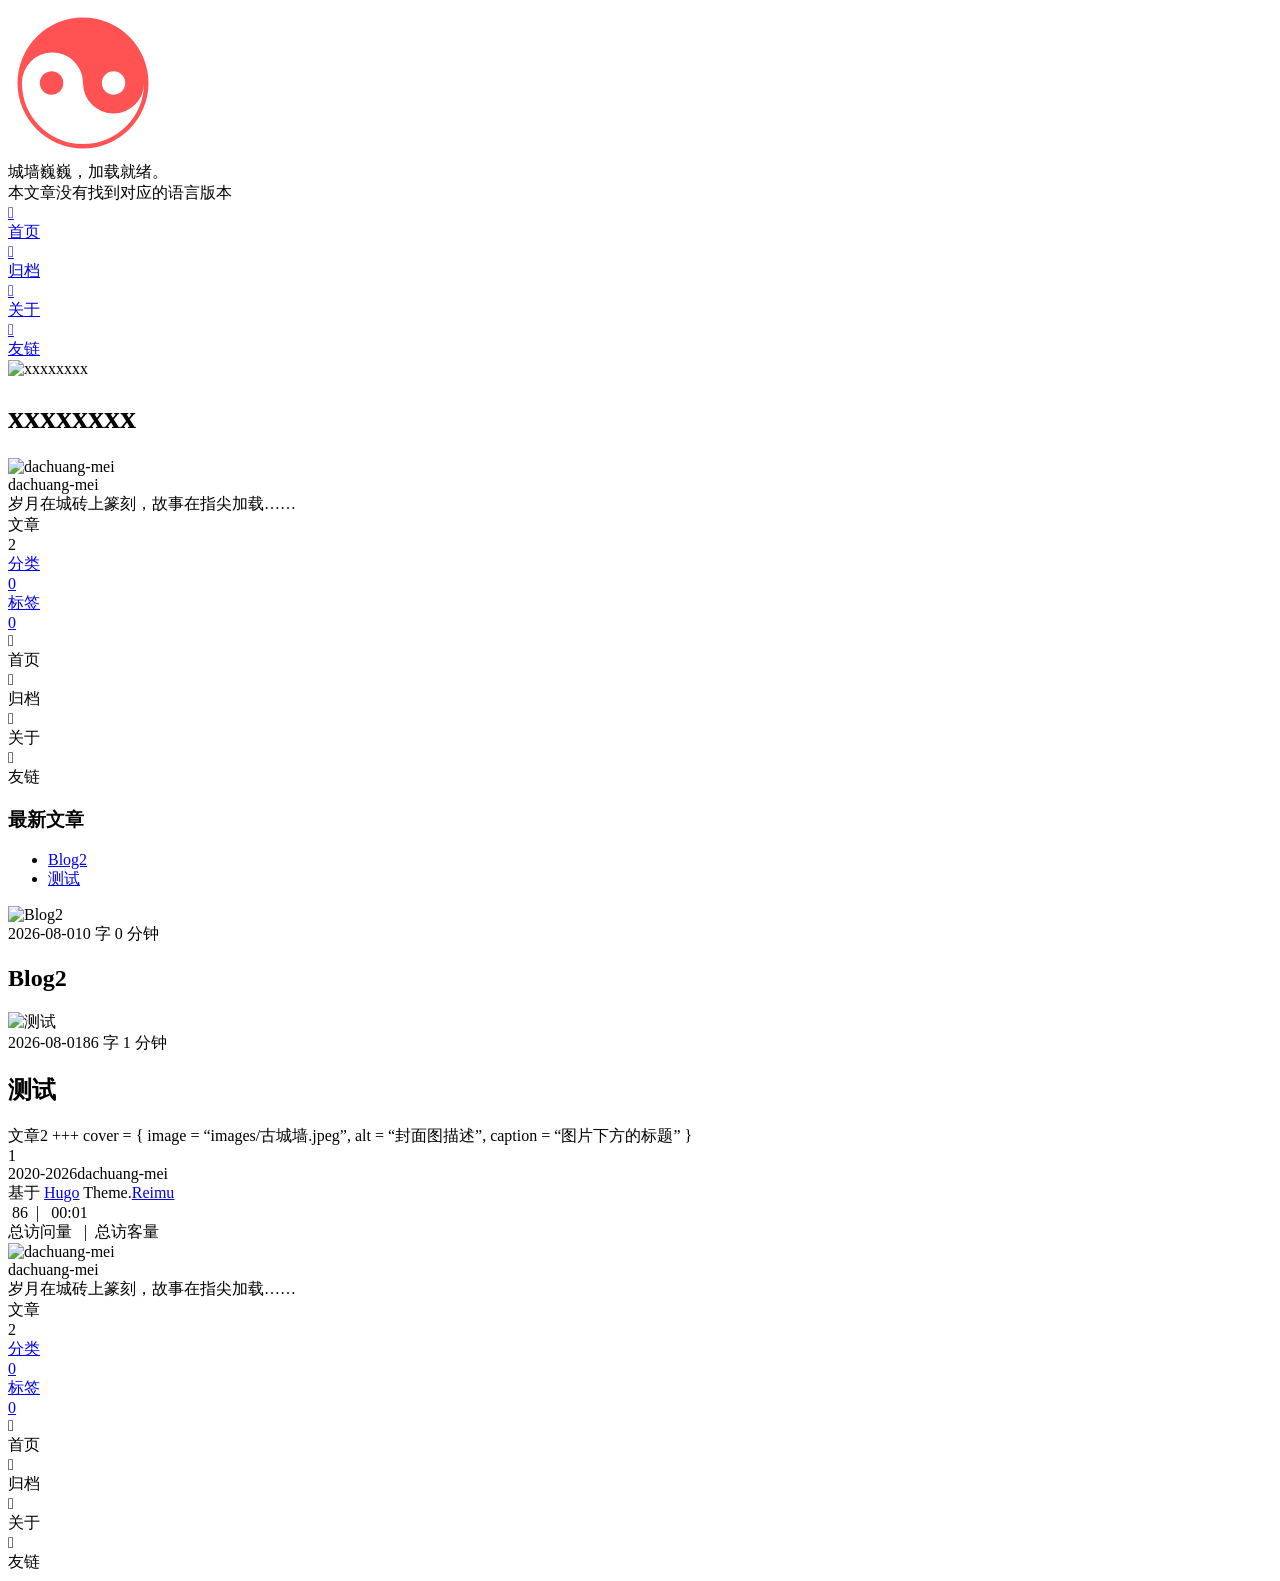
==== index.html @ aeec183c "update" ====
<!doctype html>
<html
  lang="zh-CN" 
  data-theme-mode="auto"
  >
  <head>
	<meta name="generator" content="Hugo 0.164.0"><script src="/livereload.js?mindelay=10&amp;v=2&amp;port=1313&amp;path=livereload" data-no-instant defer></script><meta charset="utf-8" />
<meta
  name="viewport"
  content="width=device-width, initial-scale=1, shrink-to-fit=no"
/><title>
  xxxxxxxx
</title>
<meta name="description" content="岁月在城砖上篆刻，故事在指尖加载……"/><script>
  window.siteConfig = JSON.parse("{\"anchor\":{\"auto\":{\"enable\":false,\"length\":60},\"explicit\":{\"enable\":false,\"marker\":\"{#anchor-\",\"prefix\":\"anchor-\"}},\"anchor_icon\":null,\"base\":\"http://localhost:1313/\",\"clipboard\":{\"copyright\":{\"count\":50,\"enable\":false,\"license_type\":\"by-nc-sa\"},\"fail\":{\"en\":\"Copy failed (ﾟ⊿ﾟ)ﾂ\",\"ja\":\"コピー失敗 (ﾟ⊿ﾟ)ﾂ\",\"pt-br\":\"Falha ao copiar (ﾟ⊿ﾟ)ﾂ\",\"zh-cn\":\"复制失败 (ﾟ⊿ﾟ)ﾂ\",\"zh-tw\":\"複製失敗 (ﾟ⊿ﾟ)ﾂ\"},\"success\":{\"en\":\"Copy successfully (*^▽^*)\",\"ja\":\"コピー成功 (*^▽^*)\",\"pt-br\":\"Copiado com sucesso (*^▽^*)\",\"zh-cn\":\"复制成功 (*^▽^*)\",\"zh-tw\":\"複製成功 (*^▽^*)\"}},\"code_block\":{\"expand\":true},\"icon_font\":\"4552607_ex15nbittbh\",\"outdate\":{\"daysago\":180,\"enable\":false,\"message\":{\"en\":\"This article was last updated on {time}. Please note that the content may no longer be applicable.\",\"ja\":\"この記事は最終更新日：{time}。記載内容が現在有効でない可能性がありますのでご注意ください。\",\"pt-br\":\"Este artigo foi atualizado pela última vez em {time}. Observe que o conteúdo pode não ser mais aplicável.\",\"zh-cn\":\"本文最后更新于 {time}，请注意文中内容可能已不适用。\",\"zh-tw\":\"本文最後更新於 {time}，請注意文中內容可能已不適用。\"}}}");
  
</script>
<link rel="preconnect" href="https://fonts.gstatic.com" crossorigin />
<link
  rel="preload"
  as="style"
  href="https://fonts.googleapis.com/css?family=Mulish:400,400italic,700,700italic%7cNoto%20Serif%20SC:400,400italic,700,700italic%7c&amp;display=swap"
/>
<link
  rel="stylesheet"
  href="https://fonts.googleapis.com/css?family=Mulish:400,400italic,700,700italic%7cNoto%20Serif%20SC:400,400italic,700,700italic%7c&amp;display=swap"
  media="print"
  onload="this.media='all'"
/>
<link
    rel="preload"
    href="//at.alicdn.com/t/c/font_4552607_ex15nbittbh.woff2"
    as="font"
    type="font/woff2"
    crossorigin="anonymous"
  /><link rel="stylesheet" href="/css/loader.css" /><meta property="og:type" content="website" />
  <meta property="og:title" content="xxxxxxxx" />
  <meta
    property="og:description"
    content="岁月在城砖上篆刻，故事在指尖加载……"
  />
  <meta property="og:url" content="http://localhost:1313/" />
  <meta
    property="og:site_name"
    content="xxxxxxxx"
  />
  <meta property="og:image" content="https://q4.itc.cn/images01/20250901/334c222cbc1045aaa2d8e70859b1a42d.jpeg" />
  <meta property="article:author" content="dachuang-mei" />
  <meta property="article:published_time" content="2026-08-01T15:26:48&#43;08:00" />
  <meta property="article:modified_time" content="2026-09-01T20:12:52&#43;08:00" /><meta name="twitter:card" content="summary" /><meta name="twitter:image" content="https://q4.itc.cn/images01/20250901/334c222cbc1045aaa2d8e70859b1a42d.jpeg" /><link rel="alternate" type="application/rss+xml" href="http://localhost:1313/index.xml" title="xxxxxxxx">
<link rel="shortcut icon" href="/favicon.ico"><link rel="stylesheet" href="/css/main.css" /><link
    rel="preload"
    as="style"
    href="https://npm.webcache.cn/photoswipe@5.4.4/dist/photoswipe.css"
    integrity="sha384-IfxC36XL/toUyJ939C73PcgMuRzAZuIzZxE38drsmO5p6jD7ei&#43;Zx/1oA/0l8ysE" crossorigin="anonymous"
    onload="this.onload=null;this.rel='stylesheet'"
  /><link
    rel="preload"
    as="style"
    href="https://npm.webcache.cn/katex@0.16.24/dist/katex.min.css"
    integrity="sha384-tTgKLjMYmJr94v8qu2PE5MUGSMbyN2xiH266JUB3gpm8vnnJywd1dWSOEfrFz&#43;YI" crossorigin="anonymous"
    onload="this.onload=null;this.rel='stylesheet'"
  /><script
    src="https://npm.webcache.cn/pace-js@1.2.4/pace.min.js"
    
    
    
    
    integrity="sha384-k6YtvFUEIuEFBdrLKJ3YAUbBki333tj1CSUisai5Cswsg9wcLNaPzsTHDswp4Az8" crossorigin="anonymous"></script><link
    rel="stylesheet"
    href="https://npm.webcache.cn/@reimujs/aos@0.1.2/dist/aos.css"
    integrity="sha384-GMRP93c6Hkz9JVKGAuRR3nTS7M07RwPgTFenXiosjq2VbVgvdDNcz1g6Mkj8AONa" crossorigin="anonymous"/></head>
  <body><div id='loader'>
    <div class="loading-left-bg loading-bg"></div>
    <div class="loading-right-bg loading-bg"></div>
    <div class="spinner-box">
      <div class="loading-taichi rotate"><svg width="150" height="150" viewBox="0 0 1024 1024" class="icon" version="1.1" xmlns="https://www.w3.org/2000/svg" shape-rendering="geometricPrecision">
            <path d="M303.5 432A80 80 0 0 1 291.5 592A80 80 0 0 1 303.5 432z" fill="var(--red-1, #ff5252)" />
            <path d="M512 65A447 447 0 0 1 512 959L512 929A417 417 0 0 0 512 95A417 417 0 0 0 512 929L512 959A447 447 0 0 1 512 65z 
          M512 95A417 417 0 0 1 929 512A208.5 208.5 0 0 1 720.5 720.5L720.5 592A80 80 0 0 0 720.5 432A80 80 0 0 0 720.5 592L720.5 720.5A208.5 208.5 0 0 1 512 512A208.5 208.5 0 0 0 303.5 303.5A208.5 208.5 0 0 0 95 512A417 417 0 0 1 512 95z" fill="var(--red-1, #ff5252)" />
          </svg></div><div class="loading-word">城墙巍巍，加载就绪。</div>
    </div>
  </div>
  </div>
  <script>
    var time = null;
    var loaderEl = document.getElementById('loader');
    var startLoading = () => {
      time = Date.now();
      loaderEl.classList.remove("loading");
    }
    var hideLoader = () => {
      document.body.style.overflow = 'auto';
      loader.classList.add('loading');
    };

    var endLoading = () => {
      if (!time) {
        hideLoader();
      } else {
        if (Date.now() - time > 500) {
          time = null;
          hideLoader();
        } else {
          setTimeout(endLoading, 500 - (Date.now() - time));
          time = null;
        }
      }
    }
    window.addEventListener('DOMContentLoaded', endLoading);
    loaderEl.addEventListener('click', endLoading);
  </script><div id="copy-tooltip"></div>
<div id="lang-tooltip">
本文章没有找到对应的语言版本
</div>
<div id="heatmap-tooltip"></div><div id="container">
      <div id="wrap"><div id="header-nav">
  <nav id="main-nav" aria-label="Primary navigation"><a class="main-nav-link-wrap" href="/"><div class='main-nav-icon icon '>&#xe632;</div><span class="main-nav-link">首页</span>
      </a><a class="main-nav-link-wrap" href="/archives"><div class='main-nav-icon icon '>&#xe63D;</div><span class="main-nav-link">归档</span>
      </a><a class="main-nav-link-wrap" href="/about"><div class='main-nav-icon icon '>&#xe633;</div><span class="main-nav-link">关于</span>
      </a><a class="main-nav-link-wrap" href="/friend"><div class='main-nav-icon icon '>&#xe639;</div><span class="main-nav-link">友链</span>
      </a><a id="main-nav-toggle" class="nav-icon" aria-label="Toggle navigation" role="button"></a>
  </nav>
  <nav id="sub-nav" aria-label="Secondary navigation"><a id="nav-rss-link" class="nav-icon" href="/index.xml" title="RSS 订阅" aria-label="RSS 订阅" target="_blank"></a></nav></div>
<header id="header" aria-label="Site header"><picture></picture><img  fetchpriority="high" src="https://q4.itc.cn/images01/20250901/334c222cbc1045aaa2d8e70859b1a42d.jpeg" alt="xxxxxxxx"><div id="header-outer">
    <div id="header-title"><span id="logo">
            <h1 data-aos="slide-up">xxxxxxxx</h1>
          </span><h2 id="subtitle-wrap" data-aos="slide-down"><span id="subtitle"><span></span></span></h2></div>
  </div>
</header><div id="content"
          aria-label="Page content"
          class="sidebar-left"
            ><aside id="sidebar" aria-label="Sidebar"><div class="sidebar-wrapper-container "><div class="sidebar-wrapper">
    <div
      class="sidebar-wrap"
      data-aos="fade-up"
    ><div class="sidebar-author">
  <img
    data-src="/avatar/avatar.webp"
    data-sizes="auto"
    alt="dachuang-mei"
    class="lazyload"
  />
  <div class="sidebar-author-name">dachuang-mei</div>
  <div class="sidebar-description">岁月在城砖上篆刻，故事在指尖加载……</div>
</div>
<div class="sidebar-state">
  <div class="sidebar-state-article">
    <div>文章</div><div class="sidebar-state-number">2</div>
  </div>
  <a class="sidebar-state-category" href="/categories/" aria-label="sidebar-state-category-link">
    <div>分类</div>
    <div class="sidebar-state-number">
      0
    </div>
  </a>
  <a class="sidebar-state-tag" href="/tags/" aria-label="sidebar-state-tag-link">
    <div>标签</div>
    <div class="sidebar-state-number">0</div>
  </a>
</div>
<div class="sidebar-social" ><div class="icon-weixin sidebar-social-icon">
        <a
          href="xxxxxx"
          itemprop="url"
          target="_blank"
          aria-label="weixin"
          rel="noopener nofollow noreferrer"
        ></a>
      </div></div><div class="sidebar-menu"><div class="sidebar-menu-link-wrap">
      <a
        class="sidebar-menu-link-dummy"
        href="/"
        aria-label="首页"
      ></a><div class='sidebar-menu-icon icon '>&#xe632;</div><div class="sidebar-menu-link">首页</div>
    </div><div class="sidebar-menu-link-wrap">
      <a
        class="sidebar-menu-link-dummy"
        href="/archives"
        aria-label="归档"
      ></a><div class='sidebar-menu-icon icon '>&#xe63D;</div><div class="sidebar-menu-link">归档</div>
    </div><div class="sidebar-menu-link-wrap">
      <a
        class="sidebar-menu-link-dummy"
        href="/about"
        aria-label="关于"
      ></a><div class='sidebar-menu-icon icon '>&#xe633;</div><div class="sidebar-menu-link">关于</div>
    </div><div class="sidebar-menu-link-wrap">
      <a
        class="sidebar-menu-link-dummy"
        href="/friend"
        aria-label="友链"
      ></a><div class='sidebar-menu-icon icon '>&#xe639;</div><div class="sidebar-menu-link">友链</div>
    </div></div></div>
  </div><div class="sidebar-widget"><div class="widget-wrapper">
    <div
      class="widget-wrap"
      data-aos="fade-up"
    >
      <h3 class="widget-title">最新文章</h3>
      <div class="widget">
        <ul><li>
              <a href="/post/blog2/" title="Blog2">Blog2</a>
            </li><li>
              <a href="/post/blog1/" title="测试">测试</a>
            </li></ul>
      </div>
    </div>
  </div></div></div></aside>
<section id="main" aria-label="Main content"><div class="post-wrapper">
  <div
    class="
      post-wrap left
    "
    data-aos="fade-up"
  ><a
        class="post-link"
        href="/post/blog2/"
        aria-label="Blog2"
        title="Blog2"
      >
      </a><div
      class="
        post-cover left
      "
    ><img
            data-src="https://d-sketon.top/img/_backwebp/bg1.webp"
            data-sizes="auto"
            alt="Blog2"
            class="lazyload"
          /></div>
    <div class="post-info">
      <div class="post-meta">
        <span
          ><span class="icon-calendar"></span
          >2026-08-01</span
        ><span
          ><span class="icon-pencil"></span
          >0 字</span
        >
        <span
          ><span class="icon-clock"></span
          >0 分钟</span
        >
      </div>
      <h2 class="post-title">Blog2</h2>
      <article class="post-article"></article>
    </div>
  </div>
</div>
<div class="post-wrapper">
  <div
    class="
      post-wrap right
    "
    data-aos="fade-up"
  ><a
        class="post-link"
        href="/post/blog1/"
        aria-label="测试"
        title="测试"
      >
      </a><div
      class="
        post-cover right
      "
    ><img
            data-src="https://d-sketon.top/img/_backwebp/bg1.webp"
            data-sizes="auto"
            alt="测试"
            class="lazyload"
          /></div>
    <div class="post-info">
      <div class="post-meta">
        <span
          ><span class="icon-calendar"></span
          >2026-08-01</span
        ><span
          ><span class="icon-pencil"></span
          >86 字</span
        >
        <span
          ><span class="icon-clock"></span
          >1 分钟</span
        >
      </div>
      <h2 class="post-title">测试</h2>
      <article class="post-article">文章2
+++
cover = { image = &ldquo;images/古城墙.jpeg&rdquo;, alt = &ldquo;封面图描述&rdquo;, caption = &ldquo;图片下方的标题&rdquo; }
</article>
    </div>
  </div>
</div>
<nav id="page-nav" aria-label="Pagination navigation" data-aos="fade-up"><span class="page-number current">1</span></nav>
</section>
        </div><footer id="footer" aria-label="Site footer">
  <div style="width: 100%; overflow: hidden">
    <div class="footer-line"></div>
  </div>
  <div id="footer-info"><div>
      <span class="icon-copyright"></span>2020-2026<span class="footer-info-sep rotate"></span>dachuang-mei
    </div><div>
        基于&nbsp;<a
          href="https://gohugo.io/"
          target="_blank"
          rel="noopener nofollow noreferrer"
          >Hugo</a
        >&nbsp;Theme.<a
          href="https://github.com/D-Sketon/hugo-theme-reimu"
          target="_blank"
          rel="noopener nofollow noreferrer"
          >Reimu</a
        >
      </div><div>
        <span class="icon-brush"
          >&nbsp;86</span
        >
        &nbsp;|&nbsp;
        <span class="icon-coffee">&nbsp;00:01</span>
      </div><div>
        <span class="icon-eye"></span>
        <span id="busuanzi_container_site_pv"
          >总访问量&nbsp;<span
            id="busuanzi_value_site_pv"
          ></span
        ></span>
        &nbsp;|&nbsp;
        <span class="icon-user"></span>
        <span id="busuanzi_container_site_uv"
          >总访客量&nbsp;<span
            id="busuanzi_value_site_uv"
          ></span
        ></span>
      </div></div>
</footer>
<div class="sidebar-top">
            <div class="sidebar-top-taichi rotate"></div>
            <div class="arrow-up"></div>
          </div><div id="mask" class="hide"></div>
      </div><nav id="mobile-nav" aria-label="Mobile navigation">
  <div class="sidebar-wrap"><div class="sidebar-author">
  <img
    data-src="/avatar/avatar.webp"
    data-sizes="auto"
    alt="dachuang-mei"
    class="lazyload"
  />
  <div class="sidebar-author-name">dachuang-mei</div>
  <div class="sidebar-description">岁月在城砖上篆刻，故事在指尖加载……</div>
</div>
<div class="sidebar-state">
  <div class="sidebar-state-article">
    <div>文章</div><div class="sidebar-state-number">2</div>
  </div>
  <a class="sidebar-state-category" href="/categories/" aria-label="sidebar-state-category-link">
    <div>分类</div>
    <div class="sidebar-state-number">
      0
    </div>
  </a>
  <a class="sidebar-state-tag" href="/tags/" aria-label="sidebar-state-tag-link">
    <div>标签</div>
    <div class="sidebar-state-number">0</div>
  </a>
</div>
<div class="sidebar-social" ><div class="icon-weixin sidebar-social-icon">
        <a
          href="xxxxxx"
          itemprop="url"
          target="_blank"
          aria-label="weixin"
          rel="noopener nofollow noreferrer"
        ></a>
      </div></div><div class="sidebar-menu"><div class="sidebar-menu-link-wrap">
      <a
        class="sidebar-menu-link-dummy"
        href="/"
        aria-label="首页"
      ></a><div class='sidebar-menu-icon icon '>&#xe632;</div><div class="sidebar-menu-link">首页</div>
    </div><div class="sidebar-menu-link-wrap">
      <a
        class="sidebar-menu-link-dummy"
        href="/archives"
        aria-label="归档"
      ></a><div class='sidebar-menu-icon icon '>&#xe63D;</div><div class="sidebar-menu-link">归档</div>
    </div><div class="sidebar-menu-link-wrap">
      <a
        class="sidebar-menu-link-dummy"
        href="/about"
        aria-label="关于"
      ></a><div class='sidebar-menu-icon icon '>&#xe633;</div><div class="sidebar-menu-link">关于</div>
    </div><div class="sidebar-menu-link-wrap">
      <a
        class="sidebar-menu-link-dummy"
        href="/friend"
        aria-label="友链"
      ></a><div class='sidebar-menu-icon icon '>&#xe639;</div><div class="sidebar-menu-link">友链</div>
    </div></div></div></nav>
</div><script
    src="https://npm.webcache.cn/lazysizes@5.3.2/lazysizes.min.js"
    
    
    
    
    integrity="sha384-3gT/vsepWkfz/ff7PpWNUeMzeWoH3cDhm/A8jM7ouoAK0/fP/9bcHHR5kHq2nf&#43;e" crossorigin="anonymous"></script><script
    src="https://npm.webcache.cn/clipboard@2.0.11/dist/clipboard.min.js"
    
    
    
    
    integrity="sha384-J08i8An/QeARD9ExYpvphB8BsyOj3Gh2TSh1aLINKO3L0cMSH2dN3E22zFoXEi0Q" crossorigin="anonymous"></script><script src="/js/main.js"  ></script><script src="/js/aos.js"  ></script><script>
    var aosInit = () => {
      AOS.init({
        duration: 1000,
        easing: "ease",
        once: true,
        offset: 50,
      });
    };
    if (document.readyState === "loading") {
      document.addEventListener("DOMContentLoaded", aosInit);
    } else {
      aosInit();
    }
  </script><script src="/js/pjax_main.js" data-pjax ></script><script>
  var setupFirework = () => {
    if (! false  || !window.matchMedia('(max-width: 768px)').matches) {
      if (window.firework) {
        const options = JSON.parse("{\"excludeelements\":[\"a\",\"button\"],\"particles\":[{\"colors\":[\"var(--red-1)\",\"var(--red-2)\",\"var(--red-3)\",\"var(--red-4)\"],\"duration\":[1200,1800],\"easing\":\"easeOutExpo\",\"move\":[\"emit\"],\"number\":20,\"shape\":\"circle\",\"shapeOptions\":{\"alpha\":[0.3,0.5],\"radius\":[16,32]}},{\"colors\":[\"var(--red-0)\"],\"duration\":[1200,1800],\"easing\":\"easeOutExpo\",\"move\":[\"diffuse\"],\"number\":1,\"shape\":\"circle\",\"shapeOptions\":{\"alpha\":[0.2,0.5],\"lineWidth\":6,\"radius\":20}}]}");
        options.excludeElements = options.excludeelements;
        delete options.excludeelements;
        window.firework(options);
      }
    }
  }
</script><script
    src="https://npm.webcache.cn/mouse-firework@0.2.0/dist/index.umd.js"
    defer
    
    
    onload="setupFirework()"
    integrity="sha384-qi9WggRt19tv8Vc7pCHW3ulMNLwrn515zaLEWZjl1px07vz8&#43;pUoWX8n1rgq282T" crossorigin="anonymous"></script>

<div id="lazy-script">
  <div><script data-pjax>
        window.REIMU_POST = {
          author: "dachuang-mei",
          title: "xxxxxxxx",
          url: "http:\/\/localhost:1313\/",
          description: "",
          cover: "https:\/\/q4.itc.cn\/images01\/20250901\/334c222cbc1045aaa2d8e70859b1a42d.jpeg",
        };
      </script><script
    src="https://npm.webcache.cn/typed.js@2.1.0/dist/typed.umd.js"
    defer
    
    
    onload="initSubtitleTyping"
    integrity="sha384-cMrTlShXEGSdSFA359p&#43;3aVUxK/R&#43;0TAfbRZMcTlAn8yqzxEDj05QsS65nTFMMj4" crossorigin="anonymous"></script><script data-pjax>
        window.subtitleTypingConfig = {
          strings: ["拂去历史的尘埃，奉城旧事正娓娓道来。","正在为您拓印古城墙上的碑文残迹……","贤城画卷，徐徐展开。"],
          typeSpeed:  100 ,
          backSpeed:  50 ,
          backDelay:  2000 ,
          startDelay:  300 ,
          loop:  true ,
          shuffle:  true ,
          showCursor:  true ,cursorChar: "|",smartBackspace:  false 
        };
        function initSubtitleTyping() {
          const subtitleElement = document.querySelector('#subtitle span');
          if (!subtitleElement || !window.Typed || !window.subtitleTypingConfig) {
            return;
          }

          if (window.__typedInstance) {
            window.__typedInstance.destroy();
          }

          window.__typedInstance = new Typed('#subtitle span', window.subtitleTypingConfig);
        }
        
        if (!window.__typedInitialized) {
          window.__typedInitialized = true;
          
          if (document.readyState === 'loading') {
            document.addEventListener('DOMContentLoaded', initSubtitleTyping);
          } else {
            initSubtitleTyping();
          }
        } else {
          initSubtitleTyping();
        }
      </script></div>
</div><script
    src="https://npm.webcache.cn/busuanzi@2.3.0/bsz.pure.mini.js"
    
    async
    
    
    integrity="sha384-0M75wtSkhjIInv4coYlaJU83&#43;OypaRCIq2SukQVQX04eGTCBXJDuWAbJet56id&#43;S" crossorigin="anonymous"></script><script>
    if ('serviceWorker' in navigator) {
      navigator.serviceWorker.getRegistrations().then((registrations) => {
        for (let registration of registrations) {
          registration.unregister();
        }
      });
    }
  </script><script>
  const reimuCopyright = String.raw`
   ______     ______     __     __    __     __  __    
  /\  == \   /\  ___\   /\ \   /\ "-./  \   /\ \/\ \   
  \ \  __<   \ \  __\   \ \ \  \ \ \-./\ \  \ \ \_\ \  
   \ \_\ \_\  \ \_____\  \ \_\  \ \_\ \ \_\  \ \_____\ 
    \/_/ /_/   \/_____/   \/_/   \/_/  \/_/   \/_____/ 
                                                    
  `;
  console.log(String.raw`%c ${reimuCopyright}`, "color: #ff5252;");
  console.log(
    "%c Theme.Reimu" + " %c https://github.com/D-Sketon/hugo-theme-reimu ",
    "color: white; background: #ff5252; padding:5px 0;",
    "padding:4px;border:1px solid #ff5252;",
  );
</script></body>
</html>
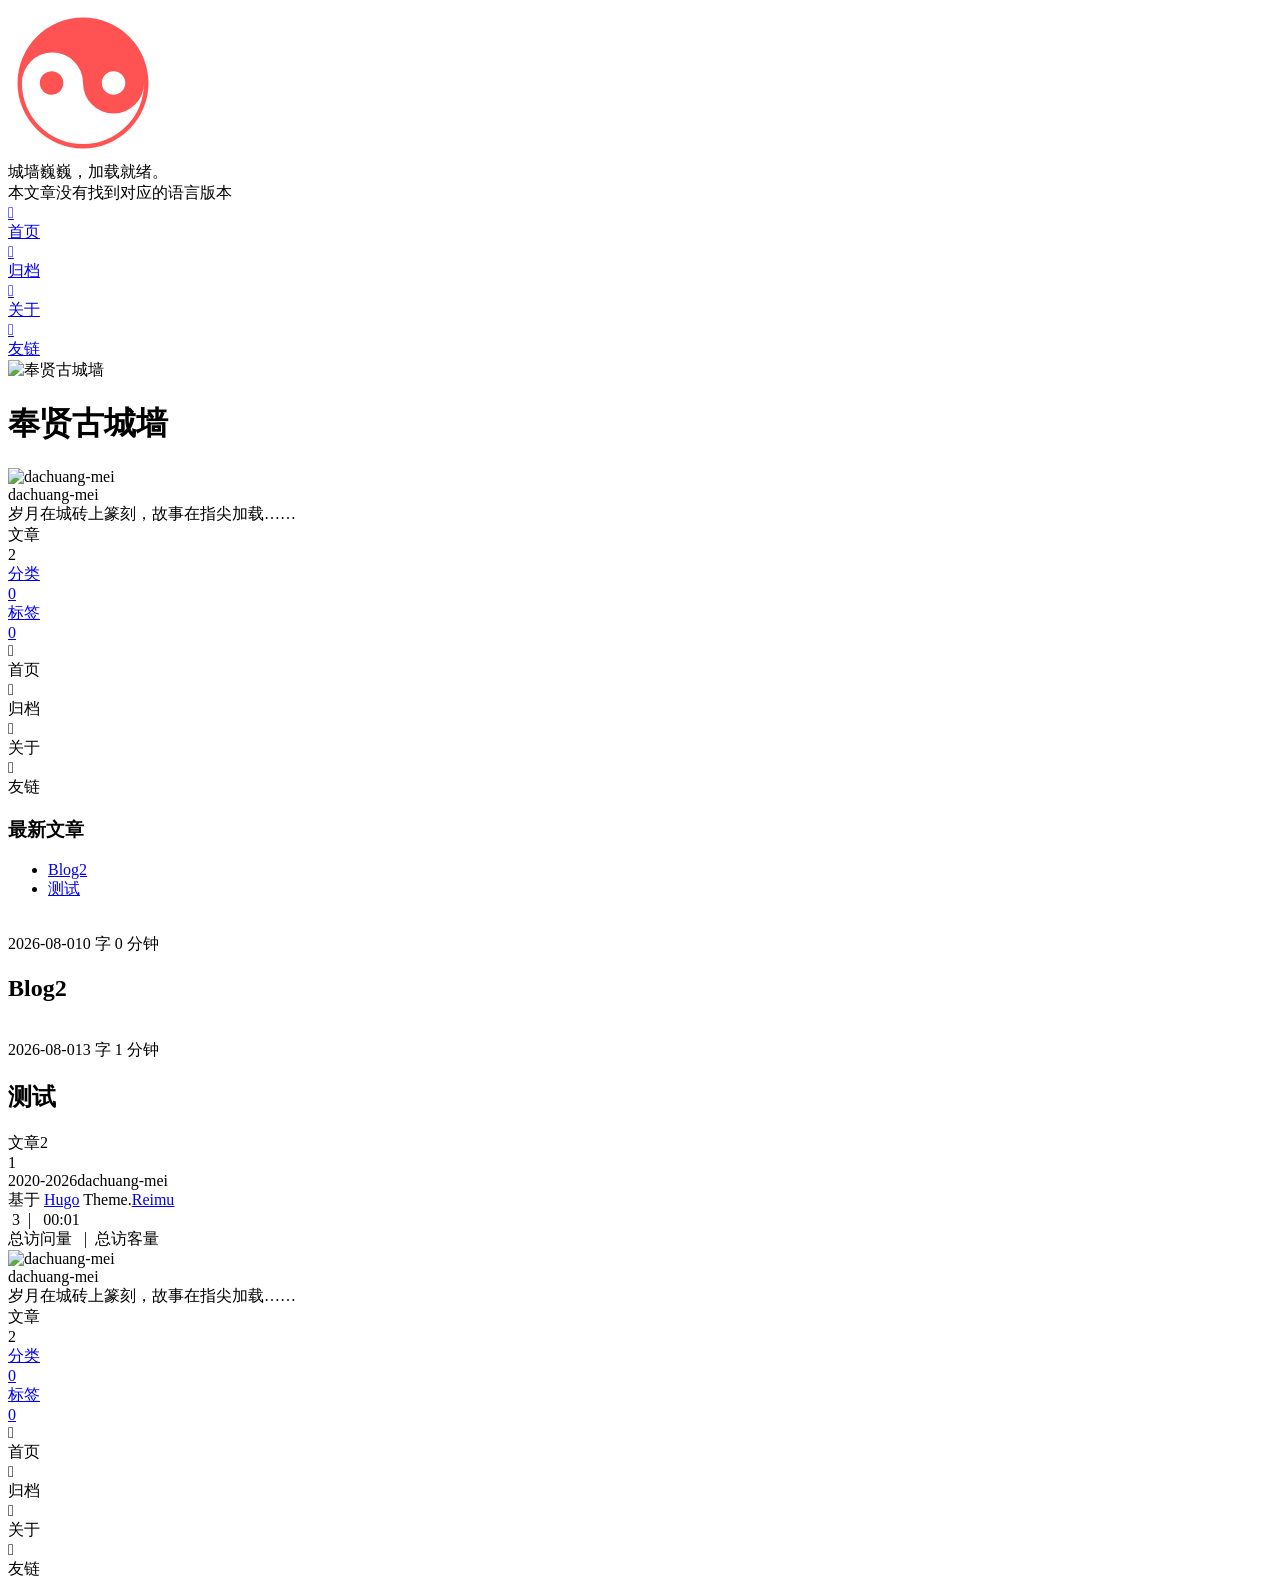
==== commit 8490b2c2: "update" ====
--- a/index.html
+++ b/index.html
@@ -4,15 +4,15 @@
   data-theme-mode="auto"
   >
   <head>
-	<meta name="generator" content="Hugo 0.164.0"><script src="/livereload.js?mindelay=10&amp;v=2&amp;port=1313&amp;path=livereload" data-no-instant defer></script><meta charset="utf-8" />
+	<meta name="generator" content="Hugo 0.164.0"><meta charset="utf-8" />
 <meta
   name="viewport"
   content="width=device-width, initial-scale=1, shrink-to-fit=no"
 /><title>
-  xxxxxxxx
+  奉贤古城墙
 </title>
 <meta name="description" content="岁月在城砖上篆刻，故事在指尖加载……"/><script>
-  window.siteConfig = JSON.parse("{\"anchor\":{\"auto\":{\"enable\":false,\"length\":60},\"explicit\":{\"enable\":false,\"marker\":\"{#anchor-\",\"prefix\":\"anchor-\"}},\"anchor_icon\":null,\"base\":\"http://localhost:1313/\",\"clipboard\":{\"copyright\":{\"count\":50,\"enable\":false,\"license_type\":\"by-nc-sa\"},\"fail\":{\"en\":\"Copy failed (ﾟ⊿ﾟ)ﾂ\",\"ja\":\"コピー失敗 (ﾟ⊿ﾟ)ﾂ\",\"pt-br\":\"Falha ao copiar (ﾟ⊿ﾟ)ﾂ\",\"zh-cn\":\"复制失败 (ﾟ⊿ﾟ)ﾂ\",\"zh-tw\":\"複製失敗 (ﾟ⊿ﾟ)ﾂ\"},\"success\":{\"en\":\"Copy successfully (*^▽^*)\",\"ja\":\"コピー成功 (*^▽^*)\",\"pt-br\":\"Copiado com sucesso (*^▽^*)\",\"zh-cn\":\"复制成功 (*^▽^*)\",\"zh-tw\":\"複製成功 (*^▽^*)\"}},\"code_block\":{\"expand\":true},\"icon_font\":\"4552607_ex15nbittbh\",\"outdate\":{\"daysago\":180,\"enable\":false,\"message\":{\"en\":\"This article was last updated on {time}. Please note that the content may no longer be applicable.\",\"ja\":\"この記事は最終更新日：{time}。記載内容が現在有効でない可能性がありますのでご注意ください。\",\"pt-br\":\"Este artigo foi atualizado pela última vez em {time}. Observe que o conteúdo pode não ser mais aplicável.\",\"zh-cn\":\"本文最后更新于 {time}，请注意文中内容可能已不适用。\",\"zh-tw\":\"本文最後更新於 {time}，請注意文中內容可能已不適用。\"}}}");
+  window.siteConfig = JSON.parse("{\"anchor\":{\"auto\":{\"enable\":false,\"length\":60},\"explicit\":{\"enable\":false,\"marker\":\"{#anchor-\",\"prefix\":\"anchor-\"}},\"anchor_icon\":null,\"base\":\"https://dachuang-mei.github.io/\",\"clipboard\":{\"copyright\":{\"count\":50,\"enable\":false,\"license_type\":\"by-nc-sa\"},\"fail\":{\"en\":\"Copy failed (ﾟ⊿ﾟ)ﾂ\",\"ja\":\"コピー失敗 (ﾟ⊿ﾟ)ﾂ\",\"pt-br\":\"Falha ao copiar (ﾟ⊿ﾟ)ﾂ\",\"zh-cn\":\"复制失败 (ﾟ⊿ﾟ)ﾂ\",\"zh-tw\":\"複製失敗 (ﾟ⊿ﾟ)ﾂ\"},\"success\":{\"en\":\"Copy successfully (*^▽^*)\",\"ja\":\"コピー成功 (*^▽^*)\",\"pt-br\":\"Copiado com sucesso (*^▽^*)\",\"zh-cn\":\"复制成功 (*^▽^*)\",\"zh-tw\":\"複製成功 (*^▽^*)\"}},\"code_block\":{\"expand\":true},\"icon_font\":\"4552607_ex15nbittbh\",\"outdate\":{\"daysago\":180,\"enable\":false,\"message\":{\"en\":\"This article was last updated on {time}. Please note that the content may no longer be applicable.\",\"ja\":\"この記事は最終更新日：{time}。記載内容が現在有効でない可能性がありますのでご注意ください。\",\"pt-br\":\"Este artigo foi atualizado pela última vez em {time}. Observe que o conteúdo pode não ser mais aplicável.\",\"zh-cn\":\"本文最后更新于 {time}，请注意文中内容可能已不适用。\",\"zh-tw\":\"本文最後更新於 {time}，請注意文中內容可能已不適用。\"}}}");
   
 </script>
 <link rel="preconnect" href="https://fonts.gstatic.com" crossorigin />
@@ -33,22 +33,22 @@
     as="font"
     type="font/woff2"
     crossorigin="anonymous"
-  /><link rel="stylesheet" href="/css/loader.css" /><meta property="og:type" content="website" />
-  <meta property="og:title" content="xxxxxxxx" />
+  /><link rel="stylesheet" href="/css/loader.min.ac746e154f756f8220326eeb52a719f142ab038be5a8ddf30ea5ef15ef2356ea.css" /><meta property="og:type" content="website" />
+  <meta property="og:title" content="奉贤古城墙" />
   <meta
     property="og:description"
     content="岁月在城砖上篆刻，故事在指尖加载……"
   />
-  <meta property="og:url" content="http://localhost:1313/" />
+  <meta property="og:url" content="https://dachuang-mei.github.io/" />
   <meta
     property="og:site_name"
-    content="xxxxxxxx"
+    content="奉贤古城墙"
   />
   <meta property="og:image" content="https://q4.itc.cn/images01/20250901/334c222cbc1045aaa2d8e70859b1a42d.jpeg" />
   <meta property="article:author" content="dachuang-mei" />
   <meta property="article:published_time" content="2026-08-01T15:26:48&#43;08:00" />
-  <meta property="article:modified_time" content="2026-09-01T20:12:52&#43;08:00" /><meta name="twitter:card" content="summary" /><meta name="twitter:image" content="https://q4.itc.cn/images01/20250901/334c222cbc1045aaa2d8e70859b1a42d.jpeg" /><link rel="alternate" type="application/rss+xml" href="http://localhost:1313/index.xml" title="xxxxxxxx">
-<link rel="shortcut icon" href="/favicon.ico"><link rel="stylesheet" href="/css/main.css" /><link
+  <meta property="article:modified_time" content="2026-09-01T20:12:52&#43;08:00" /><meta name="twitter:card" content="summary" /><meta name="twitter:image" content="https://q4.itc.cn/images01/20250901/334c222cbc1045aaa2d8e70859b1a42d.jpeg" /><link rel="alternate" type="application/rss+xml" href="https://dachuang-mei.github.io/index.xml" title="奉贤古城墙">
+<link rel="shortcut icon" href="/favicon.ico"><link rel="stylesheet" href="/css/main.min.585e8e28d579f5ce4a4a8d95c9a1864eac657a7a638e9e9d49fcc48764423fdc.css" /><link
     rel="preload"
     as="style"
     href="https://npm.webcache.cn/photoswipe@5.4.4/dist/photoswipe.css"
@@ -122,9 +122,9 @@
       </a><a id="main-nav-toggle" class="nav-icon" aria-label="Toggle navigation" role="button"></a>
   </nav>
   <nav id="sub-nav" aria-label="Secondary navigation"><a id="nav-rss-link" class="nav-icon" href="/index.xml" title="RSS 订阅" aria-label="RSS 订阅" target="_blank"></a></nav></div>
-<header id="header" aria-label="Site header"><picture></picture><img  fetchpriority="high" src="https://q4.itc.cn/images01/20250901/334c222cbc1045aaa2d8e70859b1a42d.jpeg" alt="xxxxxxxx"><div id="header-outer">
+<header id="header" aria-label="Site header"><picture></picture><img  fetchpriority="high" src="https://q4.itc.cn/images01/20250901/334c222cbc1045aaa2d8e70859b1a42d.jpeg" alt="奉贤古城墙"><div id="header-outer">
     <div id="header-title"><span id="logo">
-            <h1 data-aos="slide-up">xxxxxxxx</h1>
+            <h1 data-aos="slide-up">奉贤古城墙</h1>
           </span><h2 id="subtitle-wrap" data-aos="slide-down"><span id="subtitle"><span></span></span></h2></div>
   </div>
 </header><div id="content"
@@ -224,11 +224,11 @@
         post-cover left
       "
     ><img
-            data-src="https://d-sketon.top/img/_backwebp/bg1.webp"
-            data-sizes="auto"
-            alt="Blog2"
-            class="lazyload"
-          /></div>
+          data-src="/images/%e5%8f%a4%e5%9f%8e%e5%a2%99.jpeg"
+          data-sizes="auto"
+          alt=""
+          class="lazyload"
+        /></div>
     <div class="post-info">
       <div class="post-meta">
         <span
@@ -265,11 +265,11 @@
         post-cover right
       "
     ><img
-            data-src="https://d-sketon.top/img/_backwebp/bg1.webp"
-            data-sizes="auto"
-            alt="测试"
-            class="lazyload"
-          /></div>
+          data-src="/images/%e5%8f%a4%e5%9f%8e%e5%a2%99.jpeg"
+          data-sizes="auto"
+          alt=""
+          class="lazyload"
+        /></div>
     <div class="post-info">
       <div class="post-meta">
         <span
@@ -277,7 +277,7 @@
           >2026-08-01</span
         ><span
           ><span class="icon-pencil"></span
-          >86 字</span
+          >3 字</span
         >
         <span
           ><span class="icon-clock"></span
@@ -286,8 +286,6 @@
       </div>
       <h2 class="post-title">测试</h2>
       <article class="post-article">文章2
-+++
-cover = { image = &ldquo;images/古城墙.jpeg&rdquo;, alt = &ldquo;封面图描述&rdquo;, caption = &ldquo;图片下方的标题&rdquo; }
 </article>
     </div>
   </div>
@@ -314,7 +312,7 @@
         >
       </div><div>
         <span class="icon-brush"
-          >&nbsp;86</span
+          >&nbsp;3</span
         >
         &nbsp;|&nbsp;
         <span class="icon-coffee">&nbsp;00:01</span>
@@ -409,7 +407,7 @@
     
     
     
-    integrity="sha384-J08i8An/QeARD9ExYpvphB8BsyOj3Gh2TSh1aLINKO3L0cMSH2dN3E22zFoXEi0Q" crossorigin="anonymous"></script><script src="/js/main.js"  ></script><script src="/js/aos.js"  ></script><script>
+    integrity="sha384-J08i8An/QeARD9ExYpvphB8BsyOj3Gh2TSh1aLINKO3L0cMSH2dN3E22zFoXEi0Q" crossorigin="anonymous"></script><script src="/js/main.js" integrity="" crossorigin="anonymous"  ></script><script src="/js/aos.js" integrity="" crossorigin="anonymous"  ></script><script>
     var aosInit = () => {
       AOS.init({
         duration: 1000,
@@ -423,7 +421,7 @@
     } else {
       aosInit();
     }
-  </script><script src="/js/pjax_main.js" data-pjax ></script><script>
+  </script><script src="/js/pjax_main.js" integrity="" crossorigin="anonymous" data-pjax ></script><script>
   var setupFirework = () => {
     if (! false  || !window.matchMedia('(max-width: 768px)').matches) {
       if (window.firework) {
@@ -446,8 +444,8 @@
   <div><script data-pjax>
         window.REIMU_POST = {
           author: "dachuang-mei",
-          title: "xxxxxxxx",
-          url: "http:\/\/localhost:1313\/",
+          title: "奉贤古城墙",
+          url: "https:\/\/dachuang-mei.github.io\/",
           description: "",
           cover: "https:\/\/q4.itc.cn\/images01\/20250901\/334c222cbc1045aaa2d8e70859b1a42d.jpeg",
         };
